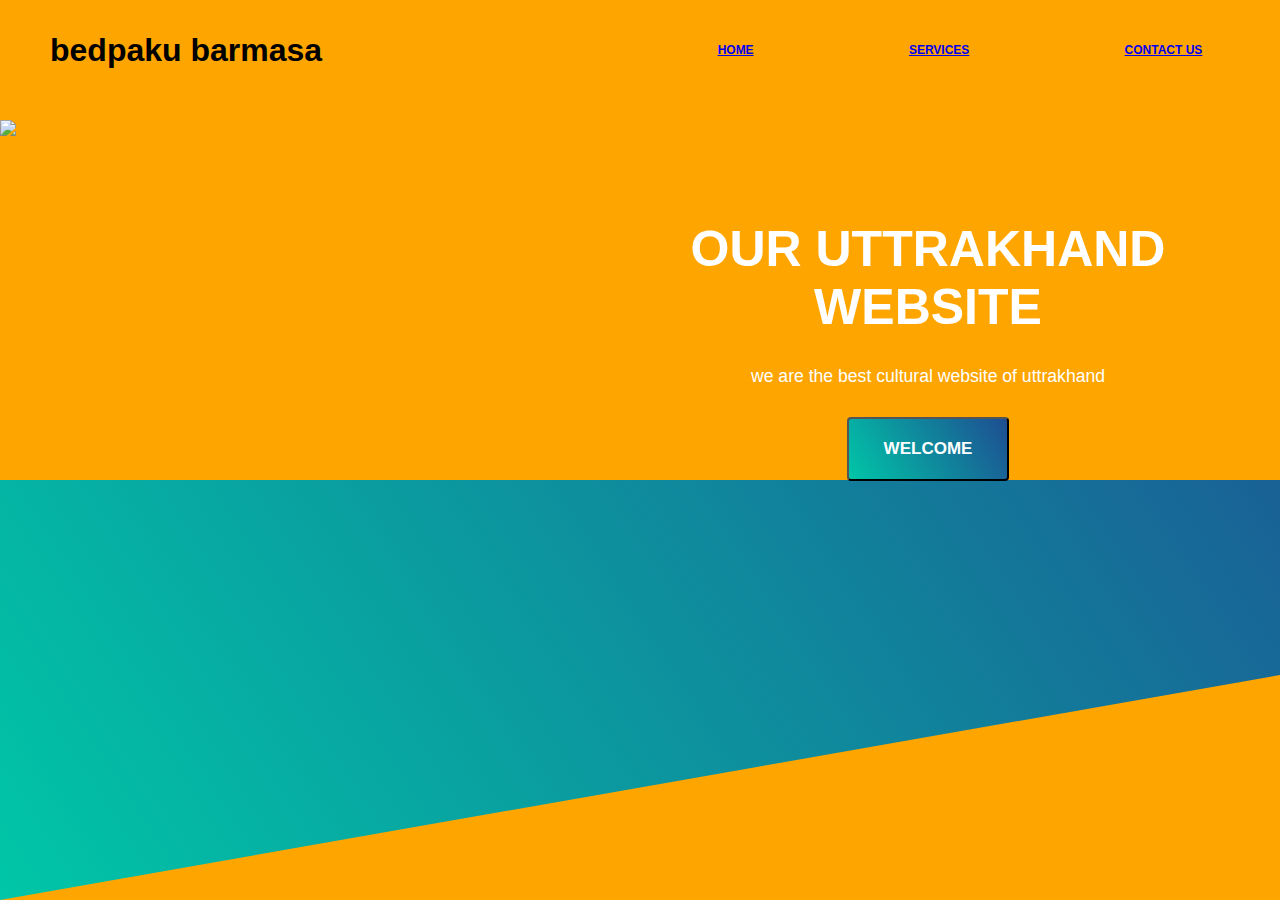
==== about.html @ c6bc9b33 "Add files via upload" ====
<!DOCTYPE html>
<html>
<head>
	<title>
		bedpaku barmasa
	</title>

	<link rel="stylesheet" type="text/css" href="style.css">
</head>
<body>

<header class="site-headers">
	
	<nav>
		<div class="logo"> <h1>bedpaku barmasa</h1></div>
		<div class="menu"> <ul><li> <a href ='index.html'>home</a></li>
<li><a href ='service.html'>services</a></li>
			<li><a href ='contactus.html'> contact us</a></li>
		</ul></div>
	</nav>
	<section>
		<div class="leftside"><img src="wal/qq.jpg"></div>
		<div class="rightside">
			<h1>our uttrakhand website</h1>
			<p>we are the best cultural website of uttrakhand</p>
			<button>welcome</button>
		</div>
	</section>
</header>
</body>
</html>
---- style.css ----
*{ margin: 0; padding: 0; box-sizing: border-box; background: orange;
font-family: 'Montserrat',sans-serif; }

.site-headers{
	widows: 100%;
	height: 100vh;
	background: linear-gradient(57deg,#00c6a7,#1e4d92);
	clip-path: polygon(0% 0%,100% 0%, 100% 75%, 0% 100%);

}
nav{
	width: 100%; height: 100px; background: white; display: flex;
}
.logo
{
	width: 50%; height: 100px; background: yellow;
}
.logo h1{
	line-height: 100px; padding-left: 50px;
}

.menu {
	width: 50%;height: 100%;background: green;
}
.menu ul{
	width: 100%;height: 100PX;display: flex; flex-direction: row; justify-content: space-around; align-items: center;
}

.menu ul li{
	list-style: none; font-size: 12px;font-weight: bold;;text-transform: uppercase;
}

section {
	display: flex;
}

.leftside{
	width: 45%;height: auto; overflow: hidden;;margin-top: 20px;

}

.leftside img{
	width: 600%px; height: 500px;
}
.rightside{
	width: 55%;height: 300px; color: white; text-align: center; margin-top: 80px; padding: 40px;
}
.rightside h1{
font-size: 50px; font-weight: 900; text-transform: uppercase;
}
 .rightside p{ font-size: 1.1rem;padding: 30px 0; }
 .rightside button{ font-size: 17px; font-weight: bold;color: white; text-transform: uppercase;
  background: linear-gradient(57deg,#00c6a7,#1e4d92); border-radius: 4px;padding: 20px 35px; }
  .rightside button:hover{   background: linear-gradient(57deg,#1e4d92,#00c6a7); }
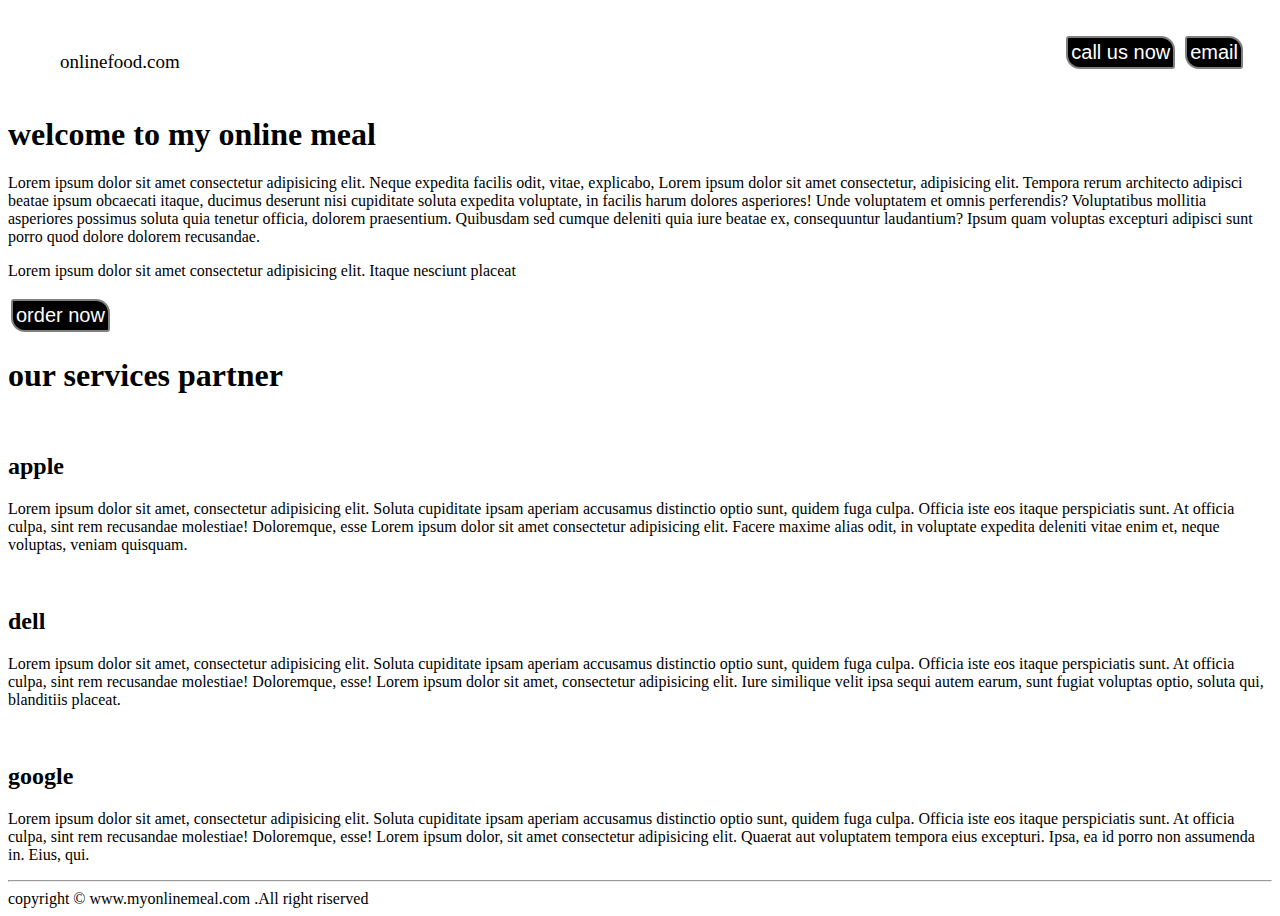
==== commit eb57f40f: "Add files via upload" ====
--- a/about.html
+++ b/about.html
@@ -1,31 +1,172 @@
 <!DOCTYPE html>
-<html>
+<html lang="en">
+
 <head>
-	<title>
-		bedpaku barmasa
-	</title>
+    <meta charset="UTF-8">
+    <meta http-equiv="X-UA-Compatible" content="IE=edge">
+    <meta name="viewport" content="width=device-width, initial-scale=1.0">
+    <title>best online food delivery service| || onlinefood.com</title>
+    <link rel="stylesheet" href="css/styl.css">
+    <link rel="stylesheet" media="screen and(max-width:1130px)" href="css/phone.css">
+    <style>
+        .left {
+            position: absolute;
+            /* border: 2px solid red; */
+            display: inline-block;
+            left: 60px;
+            font-size: 19px;
+            line-height: px top 20px;
+        }
 
-	<link rel="stylesheet" type="text/css" href="style.css">
+        .left img {
+            width: 110px;
+            filter: invert(100%);
+        }
+
+        .left div {
+            text-align: center;
+        }
+
+        .mid {
+            display: block;
+            width: 36%;
+            margin: 29px auto;
+            /* border: 2px solid rgb(0, 131, 0); */
+
+        }
+
+        .btn {
+            padding: 3px;
+            margin: 3px;
+            border: 2px solid grey;
+            font-size: 20px;
+            border-radius: 3px 14px;
+            color: white;
+            background-color: black;
+            cursor: pointer;
+        }
+
+        .btn:hover {
+            background-color: pink;
+        }
+
+        .right {
+            position: absolute;
+            right: 34px;
+            top: 33px;
+            /* border: 2px solid yellow; */
+            display: inline-block;
+        }
+
+        .navbar {
+            display: inline-block;
+        }
+
+        .navbar li {
+            display: inline-block;
+            color: honeydew;
+            font-size: 22px;
+        }
+
+        .navbar li a {
+            color: white;
+            text-decoration: none;
+            padding: 24px;
+        }
+
+        .navbar li a:hover {
+            text-decoration: underline;
+            color: rgb(212, 25, 56);
+            border-radius: 23px;
+            background-color: white;
+        }
+    </style>
 </head>
+
 <body>
+    <header class="header">
+        <div class="left">
+            <!-- left box for logo -->
+            <img src="pix/logo.jpeg" alt="" srcset="">
+            <div>onlinefood.com</div>
+        </div>
 
-<header class="site-headers">
-	
-	<nav>
-		<div class="logo"> <h1>bedpaku barmasa</h1></div>
-		<div class="menu"> <ul><li> <a href ='index.html'>home</a></li>
-<li><a href ='service.html'>services</a></li>
-			<li><a href ='contactus.html'> contact us</a></li>
-		</ul></div>
-	</nav>
-	<section>
-		<div class="leftside"><img src="wal/qq.jpg"></div>
-		<div class="rightside">
-			<h1>our uttrakhand website</h1>
-			<p>we are the best cultural website of uttrakhand</p>
-			<button>welcome</button>
-		</div>
-	</section>
-</header>
+        <div class="mid">
+            <!-- mid box for navigarion -->
+            <ul class="navbar">
+                <li> <a href="index.html"><strong> home </strong></a> </li>
+                
+                <li> <a href="#services-container"><strong> services</strong> </a> </li>
+                
+            </ul>
+        </div>
+
+        <div class="right">
+            <!-- right box for button -->
+            <button class="btn">call us now</button>
+            <button class="btn">email</button>
+        </div>
+    </header>
+
+    <section id="home">
+        <h1 class="h-primary">welcome to my online meal</h1>
+        <p>Lorem ipsum dolor sit amet consectetur adipisicing elit. Neque expedita facilis odit, vitae, explicabo,
+            Lorem ipsum dolor sit amet consectetur, adipisicing elit. Tempora rerum architecto adipisci beatae ipsum
+            obcaecati itaque, ducimus deserunt nisi cupiditate soluta expedita voluptate, in facilis harum dolores
+            asperiores! Unde voluptatem et omnis perferendis? Voluptatibus mollitia asperiores possimus soluta quia
+            tenetur officia, dolorem praesentium. Quibusdam sed cumque deleniti quia iure beatae ex, consequuntur
+            laudantium? Ipsum quam voluptas excepturi adipisci sunt porro quod dolore dolorem recusandae.
+
+        </p>
+        <p>Lorem ipsum dolor sit amet consectetur adipisicing elit. Itaque nesciunt placeat
+        </p>
+        <button class="btn">order now</button>
+    </section>
+
+    <section id="services-container">
+        <h1 class="h-primary center">our services partner</h1>
+        <div id="services">
+            <div class="box">
+                <img src="pix/a.png" alt="" srcset="">
+                <h2 class="h-secoundary center">apple</h2>
+                <p class="center">Lorem ipsum dolor sit amet, consectetur adipisicing elit. Soluta cupiditate ipsam
+                    aperiam accusamus
+                    distinctio optio sunt, quidem fuga culpa. Officia iste eos itaque perspiciatis sunt. At officia
+                    culpa, sint rem recusandae molestiae! Doloremque, esse Lorem ipsum dolor sit amet consectetur
+                    adipisicing elit. Facere maxime alias odit, in voluptate expedita deleniti vitae enim et, neque
+                    voluptas, veniam quisquam.</p>
+            </div>
+            <div class="box">
+                <img src="pix/d.png" alt="" srcset="">
+                <h2 class="h-secoundary center">dell</h2>
+                <p class="center">Lorem ipsum dolor sit amet, consectetur adipisicing elit. Soluta cupiditate ipsam
+                    aperiam accusamus
+                    distinctio optio sunt, quidem fuga culpa. Officia iste eos itaque perspiciatis sunt. At officia
+                    culpa, sint rem recusandae molestiae! Doloremque, esse! Lorem ipsum dolor sit amet, consectetur
+                    adipisicing elit. Iure similique velit ipsa sequi autem earum, sunt fugiat voluptas optio, soluta
+                    qui, blanditiis placeat.</p>
+            </div>
+            <div class="box">
+                <img src="pix/g.jpg" alt="" srcset="">
+                <h2 class="h-secoundary center">google</h2>
+                <p class="center">Lorem ipsum dolor sit amet, consectetur adipisicing elit. Soluta cupiditate ipsam
+                    aperiam accusamus
+                    distinctio optio sunt, quidem fuga culpa. Officia iste eos itaque perspiciatis sunt. At officia
+                    culpa, sint rem recusandae molestiae! Doloremque, esse! Lorem ipsum dolor, sit amet consectetur
+                    adipisicing elit. Quaerat aut voluptatem tempora eius excepturi. Ipsa, ea id porro non assumenda in.
+                    Eius, qui.</p>
+            </div>
+
+        </div>
+    </section>
+    <hr>
+    
+
+    <footer>
+        <div class="center">
+            copyright &copy; www.myonlinemeal.com .All right riserved
+        </div>
+    </footer>
 </body>
+
 </html>